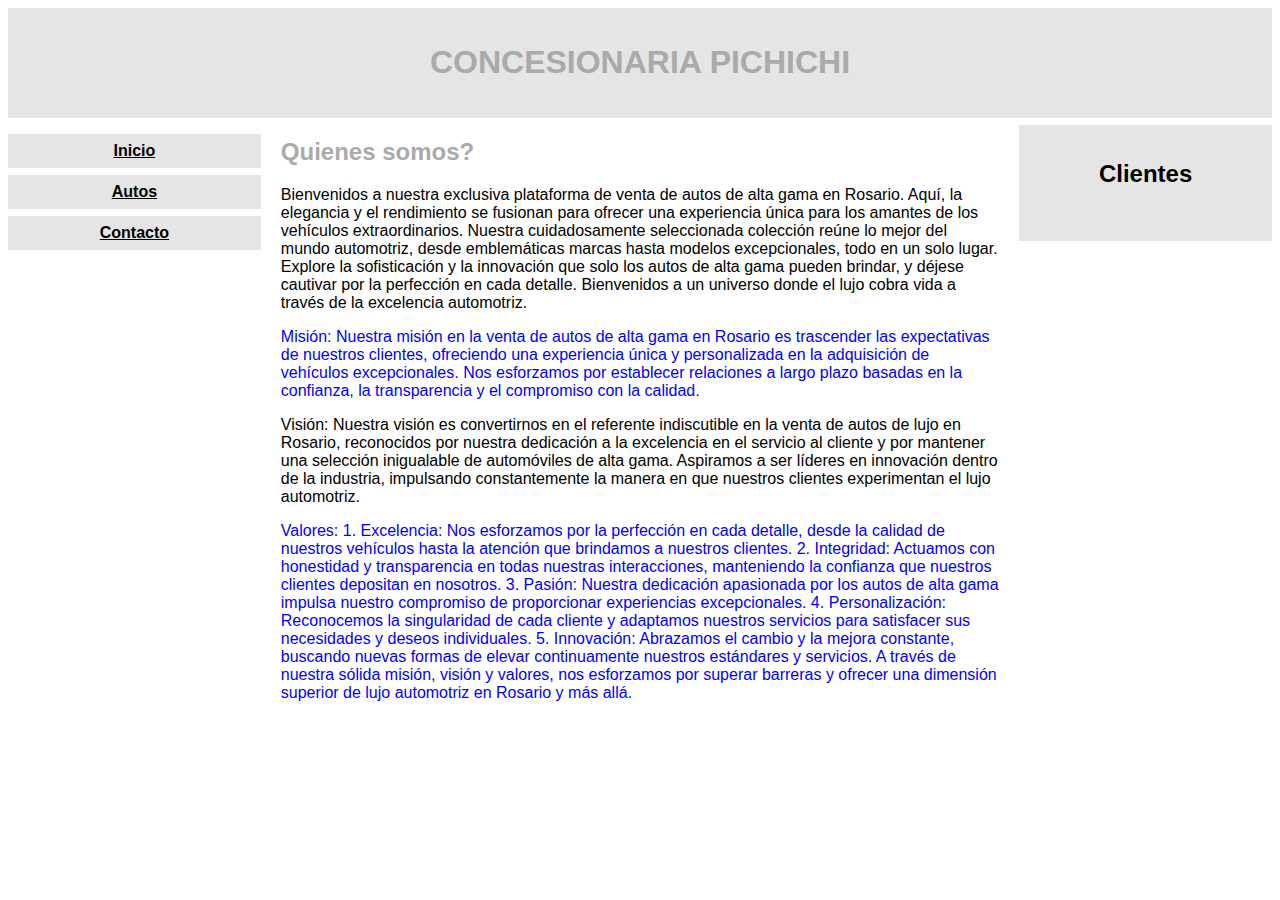
==== “U02P03”/index.html @ 2e666275 "Lab2 Miercoles" ====
<!DOCTYPE html>
<html>

<head>
    <style>
        * {
            box-sizing: border-box;
        }

        body {
            font-family: Verdana, Geneva, Tahoma, sans-serif;
            color: #aaaaaa;
        }

        div.container {
            overflow: auto;
        }

        header {
            background-color: #e5e5e5;
            padding: 15px;
            text-align: center;
        }

        nav {
            float: left;
            width: 20%;
            text-align: center;
        }

        nav ul {
            padding-left: 0px;
        }

        nav li {
            list-style: none;
        }

        nav li a {
            background-color: #e5e5e5;
            padding: 8px;
            margin-top: 7px;
            display: block;
            width: 100%;
            color: black;
            font-weight: 700;
        }

        main {
            float: left;
            width: 60%;
            padding: 0 20px;
        }

        .right {
            background-color: #e5e5e5;
            float: left;
            width: 20%;
            padding: 15px;
            margin-top: 7px;
            text-align: center;
        }

        footer {
            background-color: #e5e5e5;
            text-align: center;
            padding: 10px;
            margin-top: 7px;
        }

        /* For mobile phones: */
        @media only screen and (max-width: 620px) {

            nav,
            main,
            .right {
                width: 100%;
            }
        }
    </style>
    <title>Practica 3</title>
</head>

<body>
    <header>
        <H1>CONCESIONARIA PICHICHI</H1>
    </header>
    <div class="container">
        <!-- Navegación / cotenedor izquierdo -->
        <nav>
            <ul>
                <li><a href="index.html">Inicio</a></li>
                <li><a href="autos.html">Autos</a></li>
                <li><a href="contacto.html">Contacto</a></li>
            </ul>
        </nav>
        <!-- Contenedor principal -->
        <main>
            <section>
                <h2>Quienes somos?</h2>
                <p style="color: black;">Bienvenidos a nuestra exclusiva plataforma de venta de autos de alta gama en
                    Rosario. Aquí, la
                    elegancia y el rendimiento se fusionan para ofrecer una experiencia única para los amantes de los
                    vehículos extraordinarios. Nuestra cuidadosamente seleccionada colección reúne lo mejor del mundo
                    automotriz, desde emblemáticas marcas hasta modelos excepcionales, todo en un solo lugar. Explore la
                    sofisticación y la innovación que solo los autos de alta gama pueden brindar, y déjese cautivar por
                    la perfección en cada detalle. Bienvenidos a un universo donde el lujo cobra vida a través de la
                    excelencia automotriz.</p>

                <p style="color: blue;">Misión:
                    Nuestra misión en la venta de autos de alta gama en Rosario es trascender las expectativas de
                    nuestros clientes, ofreciendo una experiencia única y personalizada en la adquisición de vehículos
                    excepcionales. Nos esforzamos por establecer relaciones a largo plazo basadas en la confianza, la
                    transparencia y el compromiso con la calidad.</p>

                <p style="color: black;">Visión:
                    Nuestra visión es convertirnos en el referente indiscutible en la venta de autos de lujo en Rosario,
                    reconocidos por nuestra dedicación a la excelencia en el servicio al cliente y por mantener una
                    selección inigualable de automóviles de alta gama. Aspiramos a ser líderes en innovación dentro de
                    la industria, impulsando constantemente la manera en que nuestros clientes experimentan el lujo
                    automotriz.</p>

                <p style="color: blue;">Valores:
                    1. Excelencia: Nos esforzamos por la perfección en cada detalle, desde la calidad de nuestros
                    vehículos hasta la atención que brindamos a nuestros clientes.
                    2. Integridad: Actuamos con honestidad y transparencia en todas nuestras interacciones, manteniendo
                    la confianza que nuestros clientes depositan en nosotros.
                    3. Pasión: Nuestra dedicación apasionada por los autos de alta gama impulsa nuestro compromiso de
                    proporcionar experiencias excepcionales.
                    4. Personalización: Reconocemos la singularidad de cada cliente y adaptamos nuestros servicios para
                    satisfacer sus necesidades y deseos individuales.
                    5. Innovación: Abrazamos el cambio y la mejora constante, buscando nuevas formas de elevar
                    continuamente nuestros estándares y servicios.

                    A través de nuestra sólida misión, visión y valores, nos esforzamos por superar barreras y ofrecer
                    una dimensión superior de lujo automotriz en Rosario y más allá.</p>
            </section>
        </main>
        <!-- Contenedor secundario / derecho -->
        <div class="right">
            <h2 style="color: black;">Clientes</h2>
            <img src="C:\Users\W10-PC\OneDrive\Documentos\GitHub\-utn-labcomII-practices-\“U02P03”\images\main derecha.jfif"
                alt="">
        </div>
    </div>

</body>



</html>
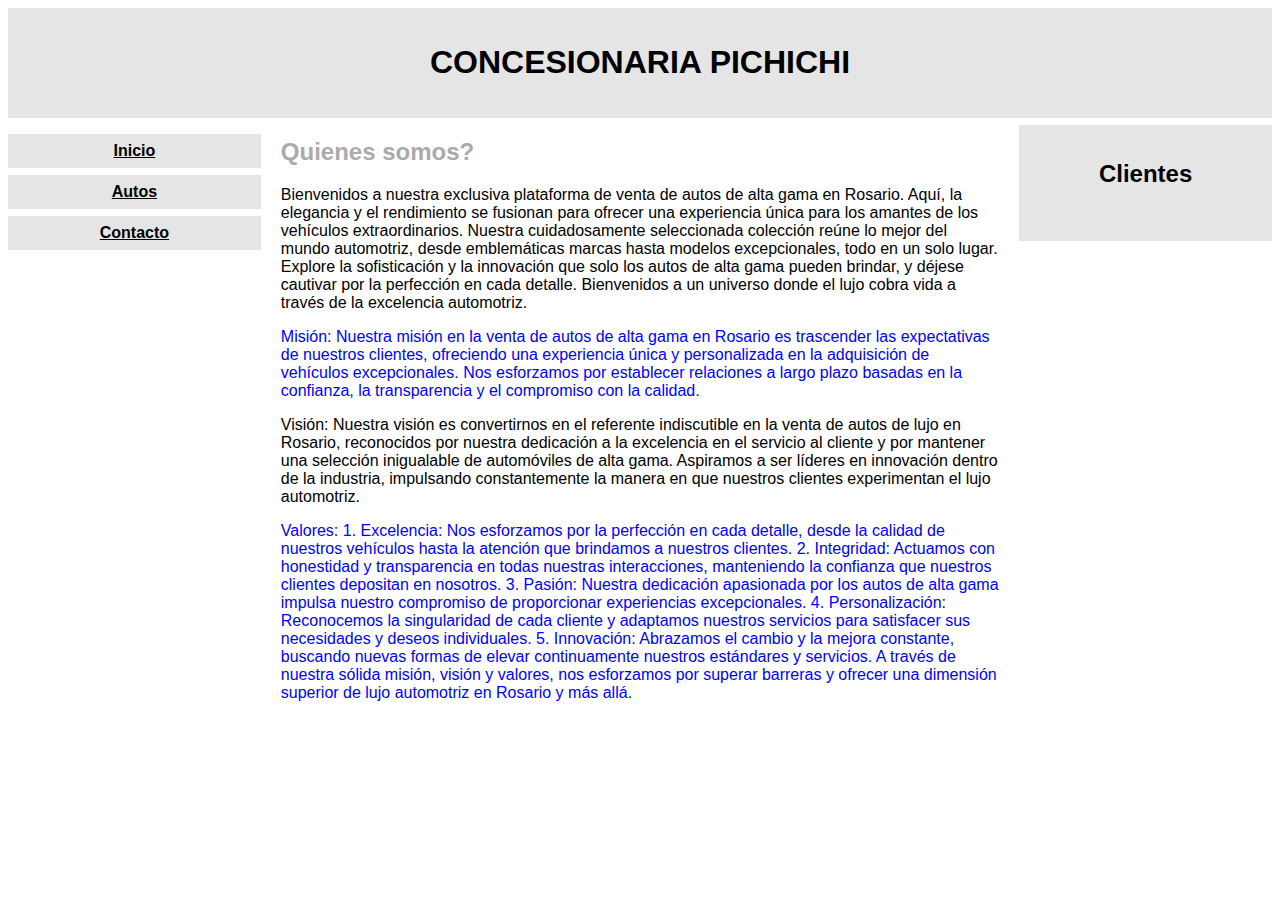
==== commit 915dc311: "Clase Css1" ====
--- a/“U02P03”/index.html
+++ b/“U02P03”/index.html
@@ -83,7 +83,7 @@
 
 <body>
     <header>
-        <H1>CONCESIONARIA PICHICHI</H1>
+        <H1 style="color: black;">CONCESIONARIA PICHICHI</H1>
     </header>
     <div class="container">
         <!-- Navegación / cotenedor izquierdo -->
@@ -141,7 +141,9 @@
             <h2 style="color: black;">Clientes</h2>
             <img src="C:\Users\W10-PC\OneDrive\Documentos\GitHub\-utn-labcomII-practices-\“U02P03”\images\main derecha.jfif"
                 alt="">
-        </div>
+            <img src="C:\Users\W10-PC\OneDrive\Documentos\GitHub\-utn-labcomII-practices-\“U02P03”\images\main derecha2.jfif" alt="">
+            <img src="C:\Users\W10-PC\OneDrive\Documentos\GitHub\-utn-labcomII-practices-\“U02P03”\images\main derecha3.jfif" alt="">
+           </div> 
     </div>
 
 </body>
